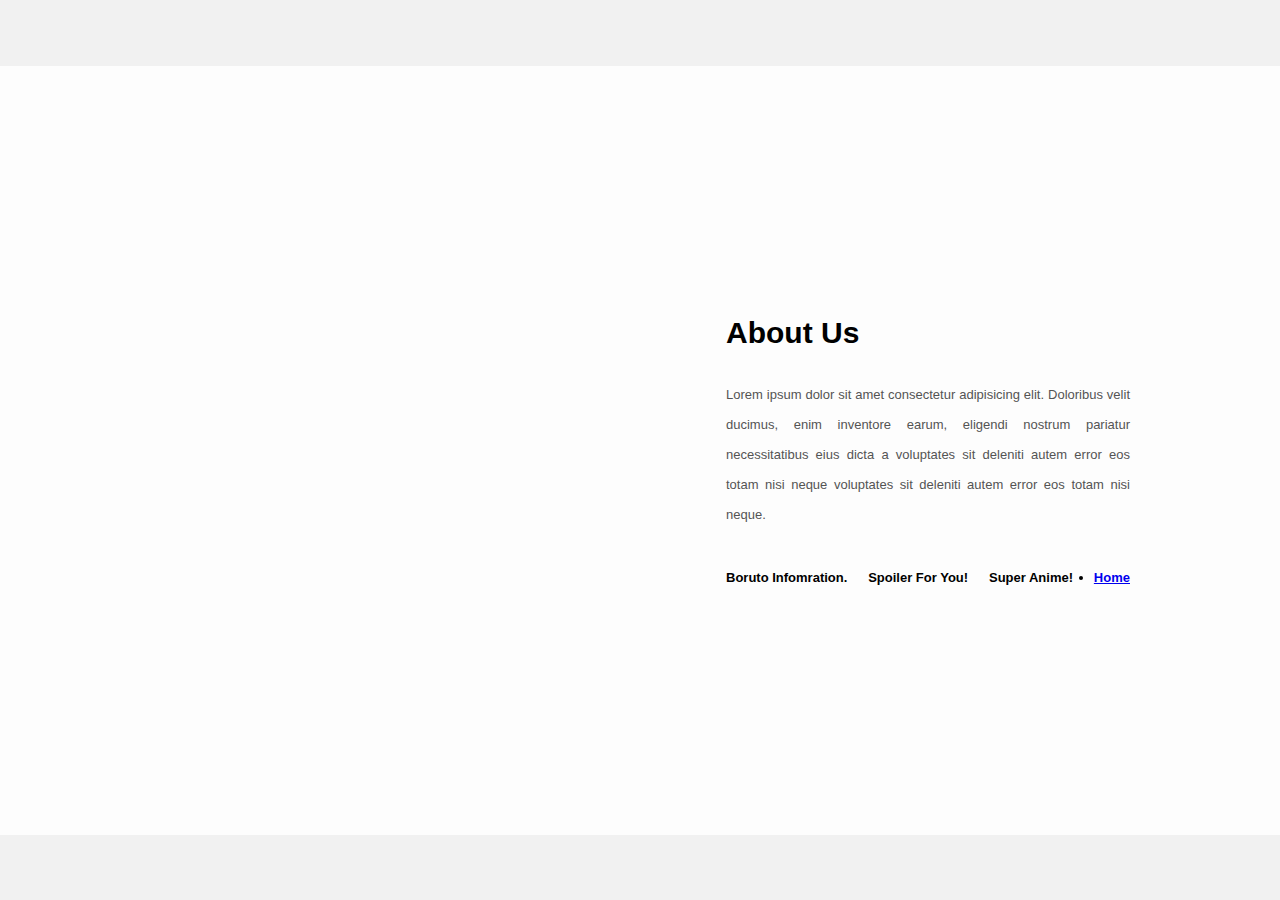
==== anime.html @ 93612770 "Add files via upload" ====
<html lang="en">
<head>
    <meta charset="UTF-8">
    <meta name="viewport" content="width=device-width, initial-scale=1.0">
    <title></title>
    <link rel="stylesheet" href="naruto.css">
</head>
<body>
    <div class="about-section">
        <div class="inner-container">
            <h1>About Us</h1>
            <p class="text">
                Lorem ipsum dolor sit amet consectetur adipisicing elit. Doloribus velit ducimus, enim inventore earum, eligendi nostrum pariatur necessitatibus eius dicta a voluptates sit deleniti autem error eos totam nisi neque voluptates sit deleniti autem error eos totam nisi neque.
            </p>
            <div class="skills">
                <span>Boruto Infomration.</span>
                <span>Spoiler For You!</span>
                <span>Super Anime!</span>
                <ul>
                    <li><a href="index.html">Home</a></li>
            </div>
        </div>
    </div>
</body>
</html>
---- naruto.css ----
*{
    margin: 0;
    padding: 0;
    font-family: "Open Sans",sans-serif;
    box-sizing: border-box;
}

body{
    min-height: 100vh;
    display: flex;
    align-items: center;
    justify-content: center;
    background-color: #f1f1f1;
}

.about-section{
    background: url(file:///D:/GOLDEN%20TIPS/boruto_header2-1038x576.jpg) no-repeat left;
    background-size: 55%;
    background-color: #fdfdfd;
    overflow: hidden;
    padding: 100px 0;
}

.inner-container{
    width: 55%;
    float: right;
    background-color: #fdfdfd;
    padding: 150px;
}

.inner-container h1{
    margin-bottom: 30px;
    font-size: 30px;
    font-weight: 900;
}

.text{
    font-size: 13px;
    color: #545454;
    line-height: 30px;
    text-align: justify;
    margin-bottom: 40px;
}

.skills{
    display: flex;
    justify-content: space-between;
    font-weight: 700;
    font-size: 13px;
}

@media screen and (max-width:1200px){
    .inner-container{
        padding: 80px;
    }
}

@media screen and (max-width:1000px){
    .about-section{
        background-size: 100%;
        padding: 100px 40px;
    }
    .inner-container{
        width: 100%;
    }
}

@media screen and (max-width:600px){
    .about-section{
        padding: 0;
    }
    .inner-container{
        padding: 60px;
    }
}
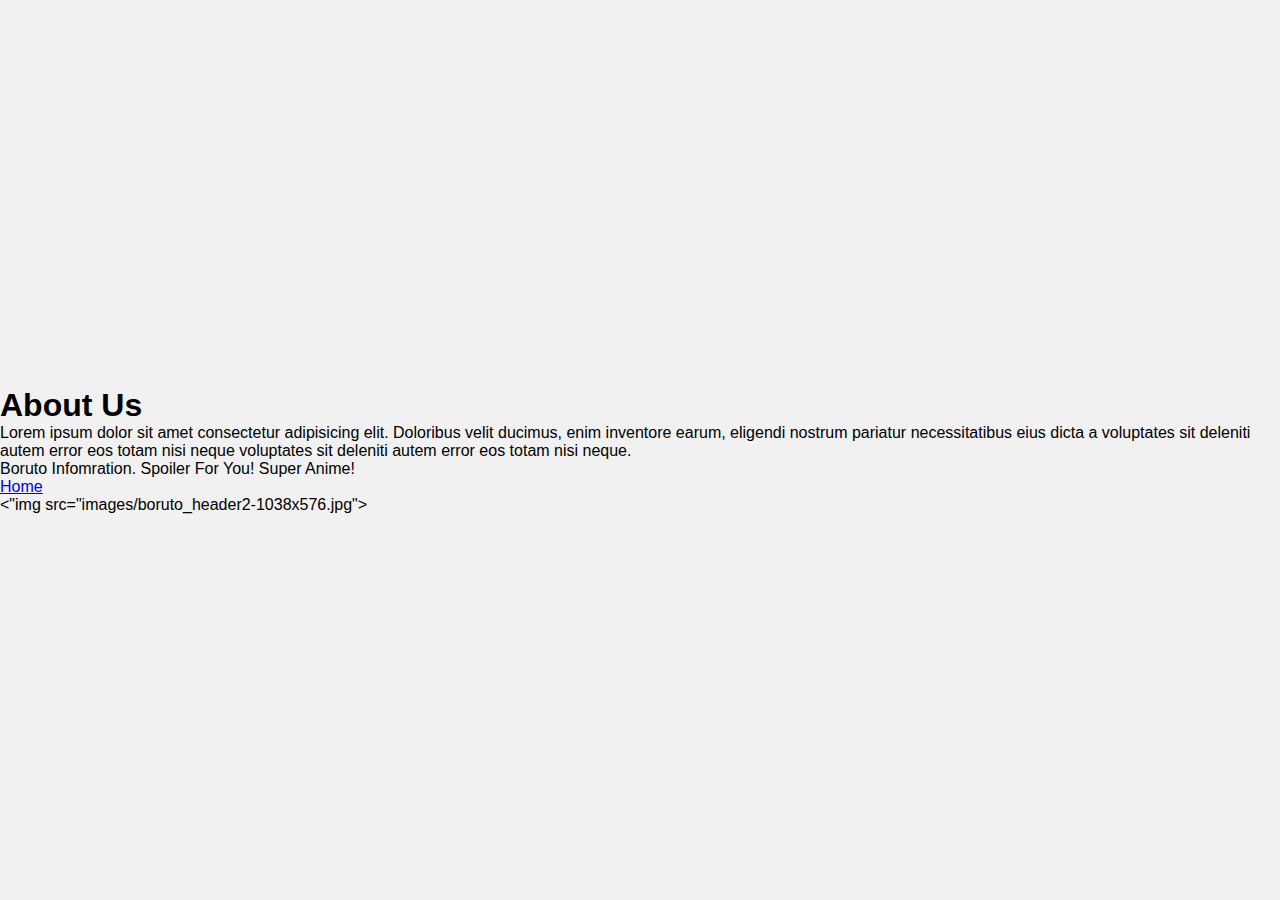
==== commit 1b87d17d: "Update anime.html" ====
--- a/anime.html
+++ b/anime.html
@@ -18,8 +18,9 @@
                 <span>Super Anime!</span>
                 <ul>
                     <li><a href="index.html">Home</a></li>
+                   <"img src="images/boruto_header2-1038x576.jpg">
             </div>
         </div>
     </div>
 </body>
-</html>+</html>
--- a/naruto.css
+++ b/naruto.css
@@ -14,7 +14,7 @@
 }
 
 .about-section{
-    background: url(file:///D:/GOLDEN%20TIPS/boruto_header2-1038x576.jpg) no-repeat left;
+    background: url("img src="images/boruto_header2-1038x576.jpg") no-repeat left;
     background-size: 55%;
     background-color: #fdfdfd;
     overflow: hidden;
@@ -72,4 +72,4 @@
     .inner-container{
         padding: 60px;
     }
-}+}
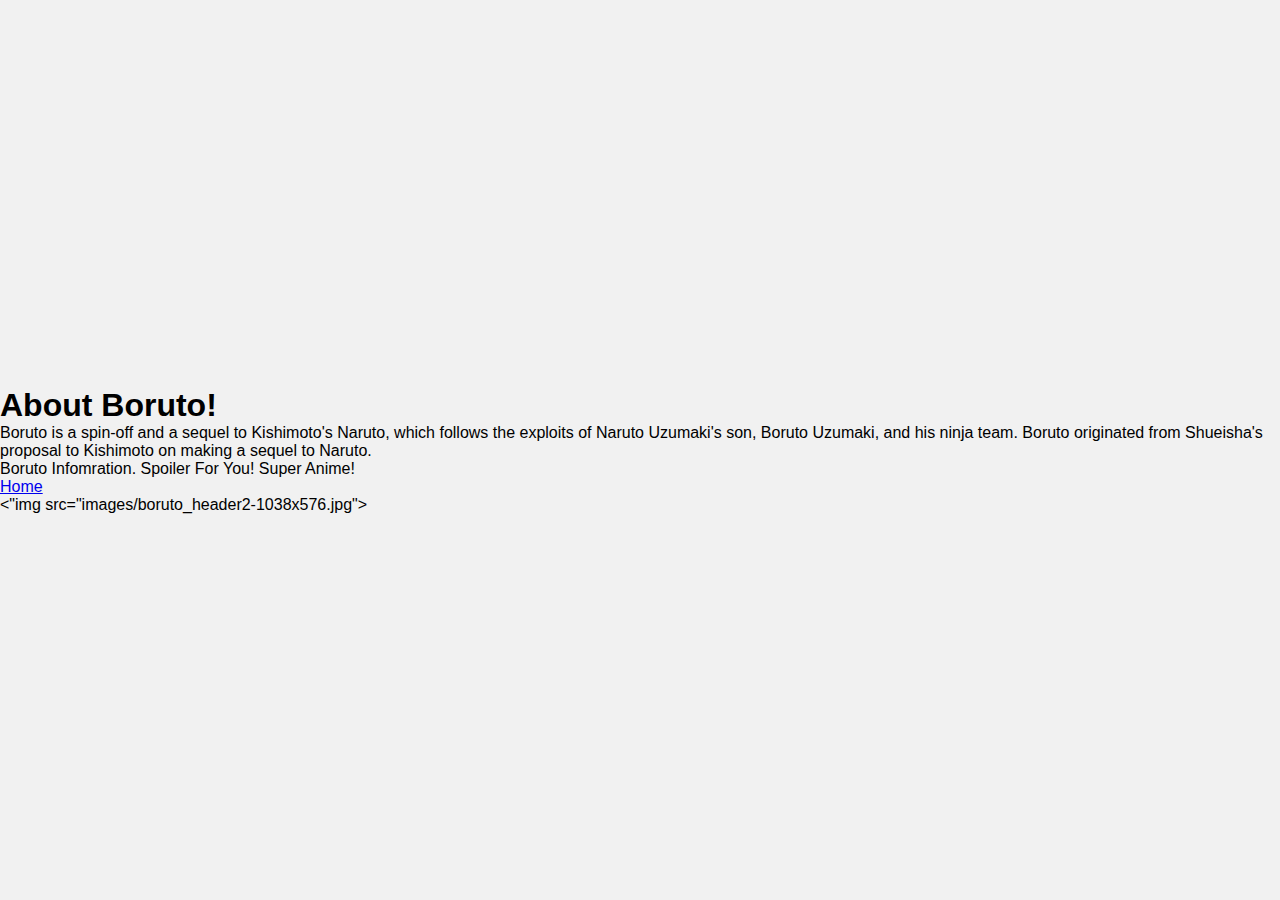
==== commit b4c63b6a: "Update anime.html" ====
--- a/anime.html
+++ b/anime.html
@@ -8,9 +8,9 @@
 <body>
     <div class="about-section">
         <div class="inner-container">
-            <h1>About Us</h1>
+            <h1>About Boruto!</h1>
             <p class="text">
-                Lorem ipsum dolor sit amet consectetur adipisicing elit. Doloribus velit ducimus, enim inventore earum, eligendi nostrum pariatur necessitatibus eius dicta a voluptates sit deleniti autem error eos totam nisi neque voluptates sit deleniti autem error eos totam nisi neque.
+                Boruto is a spin-off and a sequel to Kishimoto's Naruto, which follows the exploits of Naruto Uzumaki's son, Boruto Uzumaki, and his ninja team. Boruto originated from Shueisha's proposal to Kishimoto on making a sequel to Naruto.
             </p>
             <div class="skills">
                 <span>Boruto Infomration.</span>
